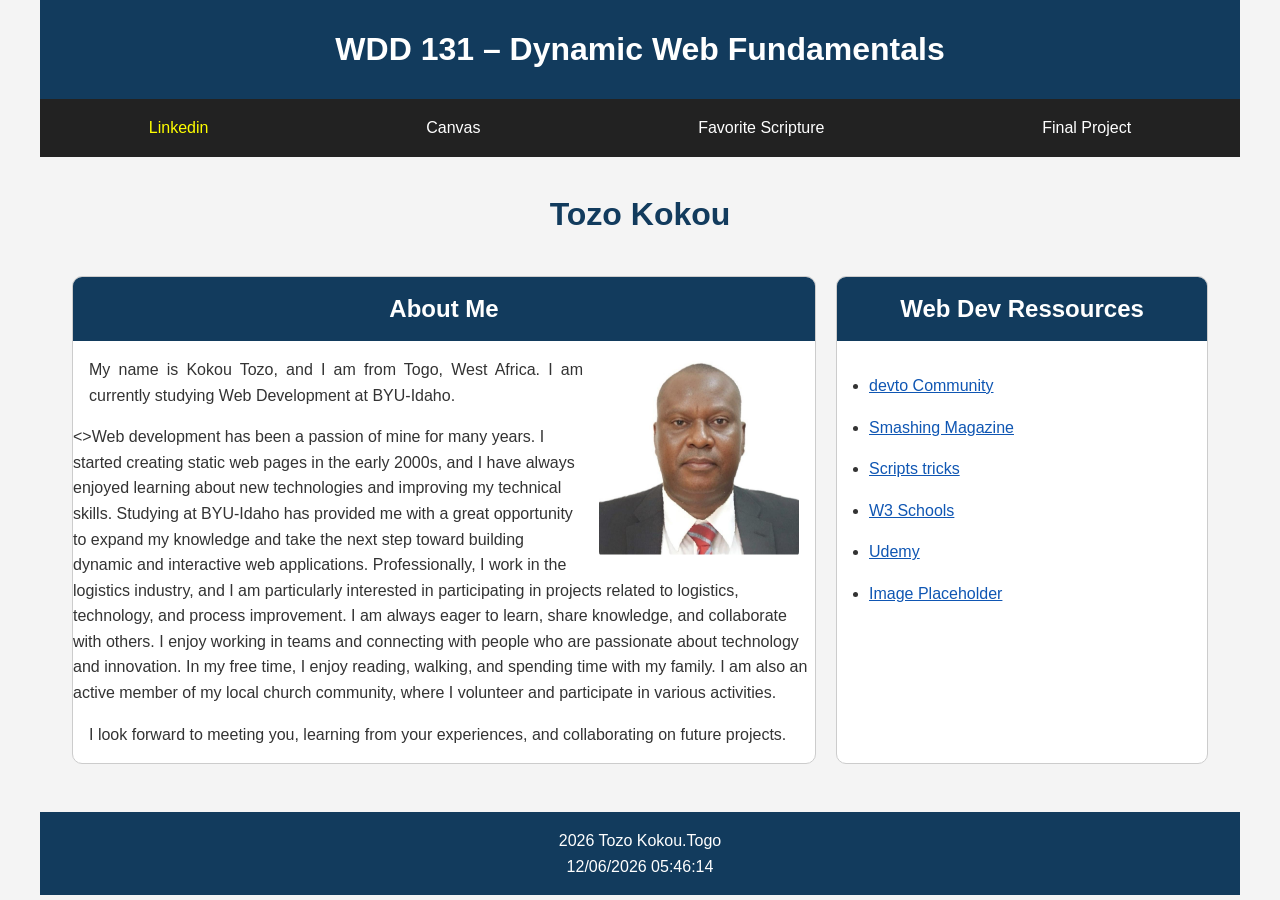
==== index.html @ 5fc2a81e "index.html update @20:36" ====
<!DOCTYPE html>
<html lang="en">
<head>
    <meta charset="UTF-8">
    <meta name="viewport" content="width=device-width, initial-scale=1.0">
    <meta name="description" content="WDD131 Dynamic Web fundamentals -Tozo Kokou - About me">
    <title>WDD131 Dynamic Web fundamentals - Kokou</title>
    <link rel="stylesheet" href="styles/base.css">

    <link rel="preconnect" href="https://fonts.googleapis.com">
    <link rel="preconnect" href="https://fonts.gstatic.com" crossorigin>
    <link rel="stylesheet" href="https://fonts.googleapis.com/css2?family=Lora:ital,wght@0,400..700;1,400..700&family=Open+Sans:ital,wght@0,300..800;1,300..800&family=Recursive:wght@300..1000&display=swap">

    <script src="scripts/getdates.js" defer></script>

</head>
<body>

    <header>
        <span id="course-title">WDD 131 – Dynamic Web Fundamentals</span>
        <nav>
            <ul>
                <li><a href="https://www.linkedin.com/in/kokou-gaston-tozo-2236ab11/" class="active" target="_blank">Linkedin</a></li>
                <li><a href="https://byupw.instructure.com/">Canvas</a></li>
                <li><a href="https://www.churchofjesuschrist.org/study/scriptures">Favorite Scripture</a></li>
                <li><a href="#">Final Project</a></li>
            </ul>
        </nav>
    </header>
    <main>
        <h1>Tozo Kokou</h1>
        <section class="card about-me">
            <h2>About Me</h2>
            <img src="images/kokou_profile.jpeg" alt="Tozo Kokou" width="200" height="200">
            <p>My name is Kokou Tozo, and I am from Togo, West Africa. I am currently studying Web Development at BYU-Idaho.</p>  
            <>Web development has been a passion of mine for many years. I started creating static web pages in the early 2000s, and I
            have always enjoyed learning about new technologies and improving my technical skills. Studying at BYU-Idaho has
            provided me with a great opportunity to expand my knowledge and take the next step toward building dynamic and
            interactive web applications.
            Professionally, I work in the logistics industry, and I am particularly interested in participating in projects related
            to logistics, technology, and process improvement.
            I am always eager to learn, share knowledge, and collaborate with others. I enjoy working in teams and connecting with
            people who are passionate about technology and innovation.
            In my free time, I enjoy reading, walking, and spending time with my family. I am also an active member of my local
            church community, where I volunteer and participate in various activities.
            <p>I look forward to meeting you, learning from your experiences, and collaborating on future projects.</p>
            </section>

        <section class="card resources">
            <h2>Web Dev Ressources</h2>
            <ul>
                <li><a href="#">devto Community</a></li>
                <li><a href="#">Smashing Magazine</a></li>
                <li><a href="#">Scripts tricks</a></li>
                <li><a href="#">W3 Schools</a></li>
                <li><a href="#">Udemy</a></li>
                <li><a href="#">Image Placeholder</a></li>
            </ul>
        </section>
        
    </main>
    <footer>
        <p>
            <span id="currentyear"></span> Tozo Kokou.Togo
        </p>
        <p id="lastModified"></p>

    </footer>
    
</body>
</html>
---- styles/base.css ----
/* ==========================
   RESET
========================== */
* {
    margin: 0;
    padding: 0;
    box-sizing: border-box;
}

/* ==========================
   BODY
========================== */
body {
    font-family: Arial, Helvetica, sans-serif;
    background-color: #f4f4f4;
    color: #333;
    max-width: 1200px;
    margin: 0 auto;
    line-height: 1.6;
}

/* ==========================
   HEADER
========================== */
header {
    background-color: #123b5d;
    color: white;
}

/* Required in assignment */
#course-title {
    display: block;
    text-align: center;
    font-size: 2rem;
    font-weight: bold;
    padding: 1.5rem;
}

/* ==========================
   NAVIGATION
========================== */
nav {
    background-color: #222;
    margin: 0 auto;
}

nav ul {
    list-style: none;
    display: flex;
    justify-content: space-around;
}

nav a {
    display: block;
    color: #fff;
    text-align: center;
    padding: 1rem;
    text-decoration: none;
}

nav a:hover {
    background-color: #222;
    text-decoration: overline;
}
.active {
    color: yellow;
}



/* ==========================
   MAIN LAYOUT
========================== */
main {
    display: grid;
    grid-template-columns: 2fr 1fr;
    gap: 20px;
    padding: 2rem;
}

main h1 {
    grid-column: 1 / 3;
    text-align: center;
    margin-bottom: 1rem;
    color: #123b5d;
}

/* ==========================
   CARDS
========================== */
.card {
    background-color: white;
    border: 1px solid #ccc;
    border-radius: 10px;
    overflow: hidden;
}

.card h2 {
    background-color: #123b5d;
    color: white;
    text-align: center;
    padding: 0.8rem;
}

/* ==========================
   ABOUT ME CARD
========================== */
.about-me img {
    float: right;
    margin: 1rem;
    border-radius: 5px;
}

.about-me p {
    padding: 1rem;
    text-align: justify;
}

/* ==========================
   RESOURCE CARD
========================== */
.resources ul {
    padding: 2rem;
}

.resources li {
    margin-bottom: 1rem;
}

.resources a {
    color: #0f56b3;
}

.resources a:hover {
    text-decoration: underline;
}

/* ==========================
   FOOTER
========================== */
footer {
    background-color: #123b5d;
    color: white;
    text-align: center;
    padding: 1rem;
    margin-top: 1rem;
}

#lastmodified {
    color: #ffd54f;
    margin-top: 0.5rem;
}

/* ==========================
   RESPONSIVE
========================== */
@media (max-width: 768px) {

    main {
        grid-template-columns: 1fr;
    }

    main h1 {
        grid-column: auto;
    }

    nav ul {
        flex-direction: column;
    }

    nav a {
        text-align: center;
    }

    .about-me img {
        float: none;
        display: block;
        margin: 1rem auto;
    }
}
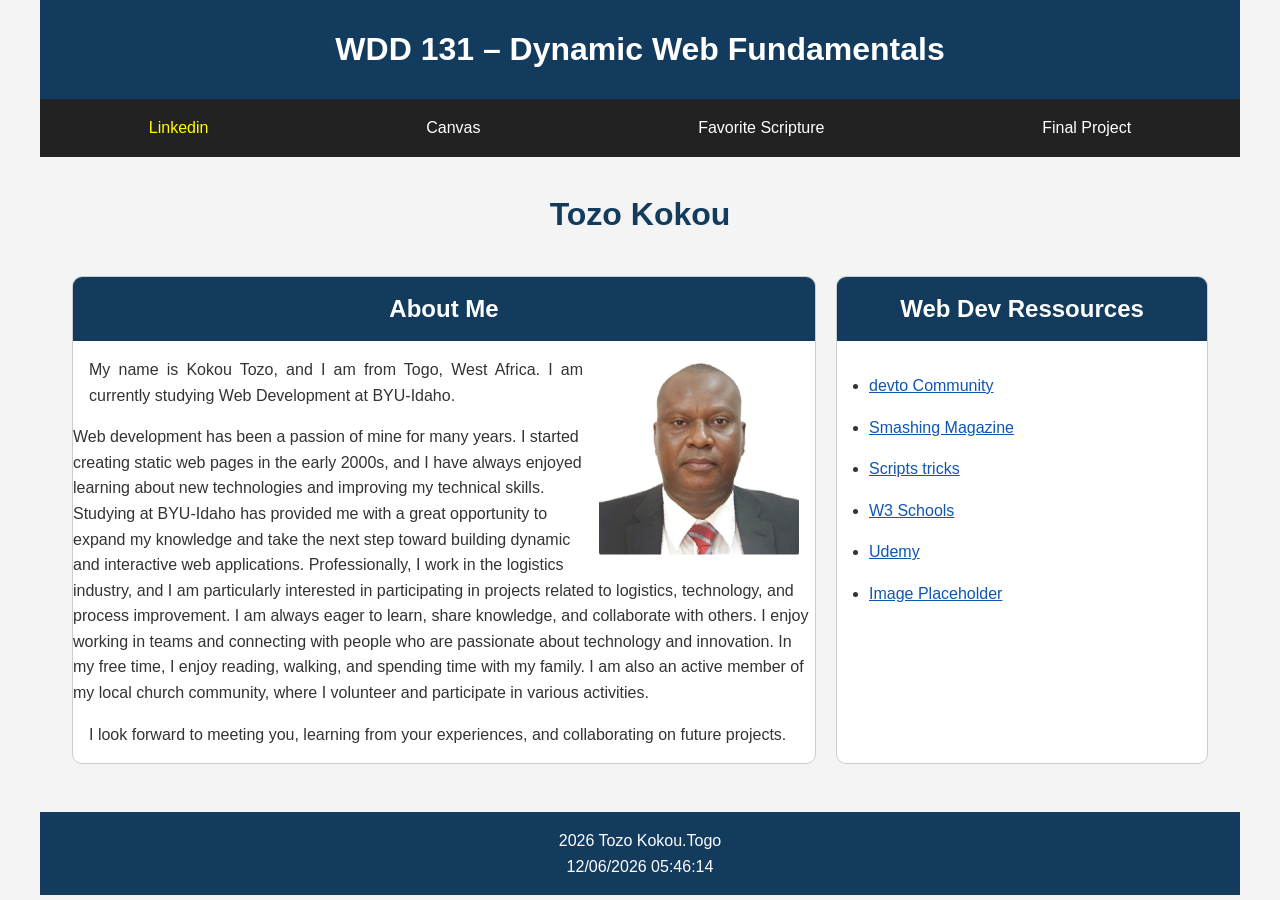
==== commit 4fb9be2d: "@@@" ====
--- a/index.html
+++ b/index.html
@@ -33,7 +33,7 @@
             <h2>About Me</h2>
             <img src="images/kokou_profile.jpeg" alt="Tozo Kokou" width="200" height="200">
             <p>My name is Kokou Tozo, and I am from Togo, West Africa. I am currently studying Web Development at BYU-Idaho.</p>  
-            <>Web development has been a passion of mine for many years. I started creating static web pages in the early 2000s, and I
+            Web development has been a passion of mine for many years. I started creating static web pages in the early 2000s, and I
             have always enjoyed learning about new technologies and improving my technical skills. Studying at BYU-Idaho has
             provided me with a great opportunity to expand my knowledge and take the next step toward building dynamic and
             interactive web applications.
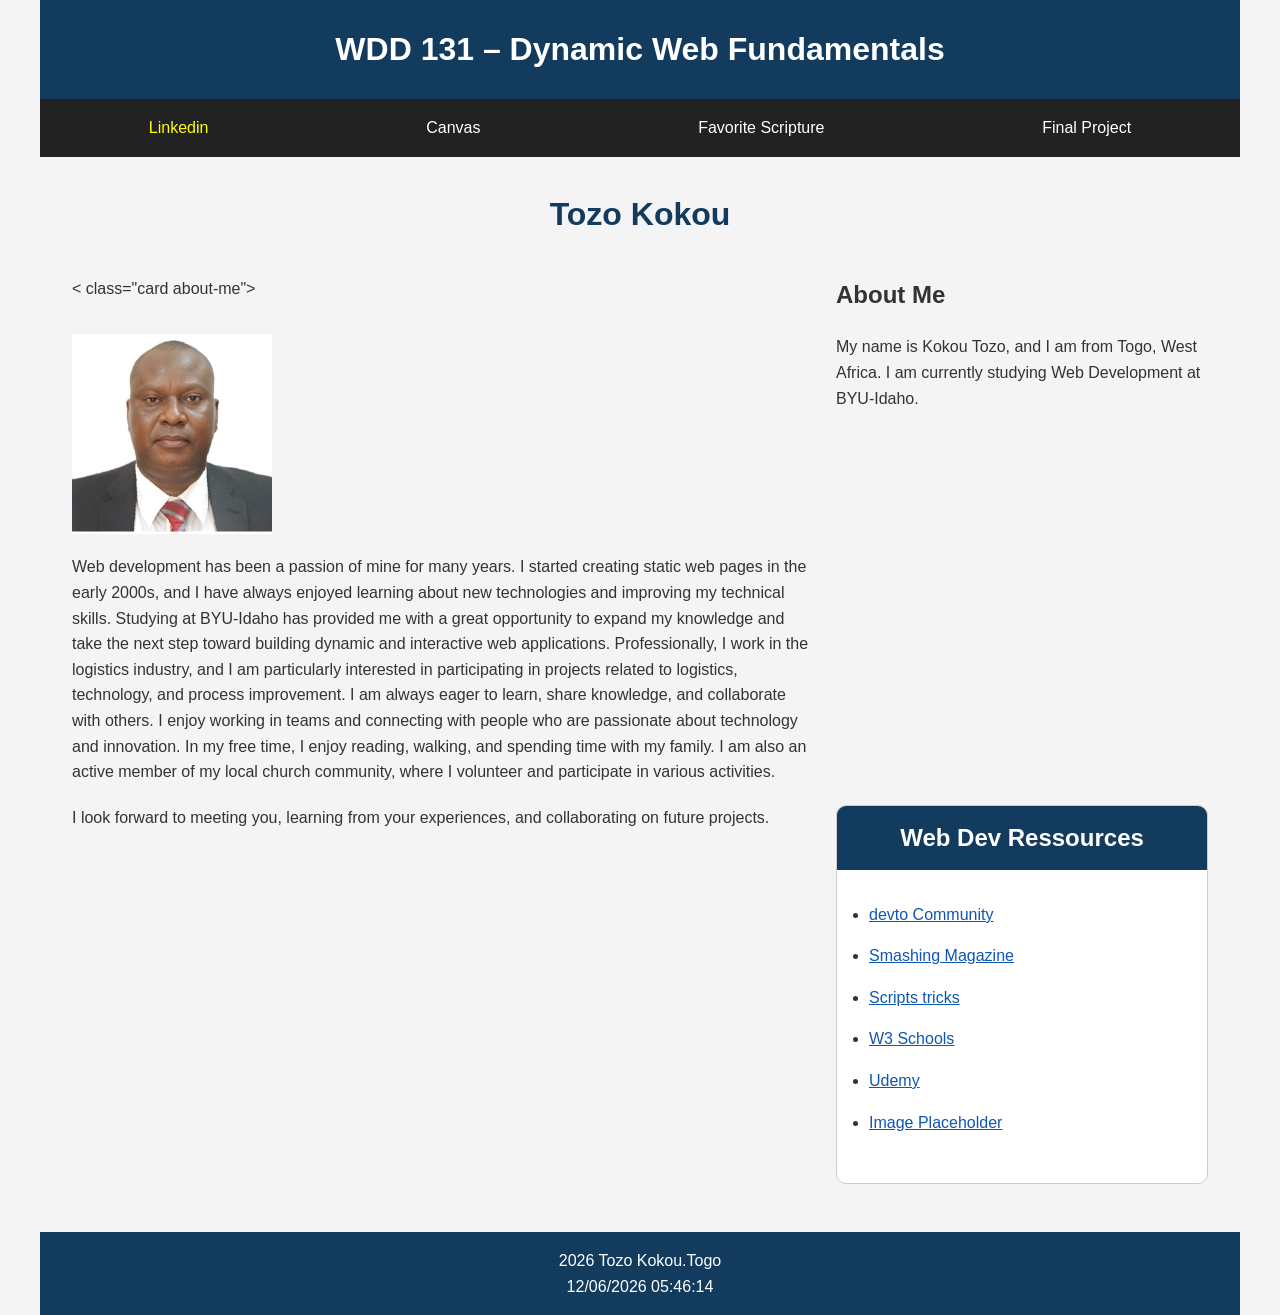
==== commit 056b29c0: "paragraph updated in index.html" ====
--- a/index.html
+++ b/index.html
@@ -29,7 +29,7 @@
     </header>
     <main>
         <h1>Tozo Kokou</h1>
-        <section class="card about-me">
+        < class="card about-me">
             <h2>About Me</h2>
             <img src="images/kokou_profile.jpeg" alt="Tozo Kokou" width="200" height="200">
             <p>My name is Kokou Tozo, and I am from Togo, West Africa. I am currently studying Web Development at BYU-Idaho.</p>  
@@ -42,7 +42,7 @@
             I am always eager to learn, share knowledge, and collaborate with others. I enjoy working in teams and connecting with
             people who are passionate about technology and innovation.
             In my free time, I enjoy reading, walking, and spending time with my family. I am also an active member of my local
-            church community, where I volunteer and participate in various activities.
+            church community, where I volunteer and participate in various activities.</p>
             <p>I look forward to meeting you, learning from your experiences, and collaborating on future projects.</p>
             </section>
 
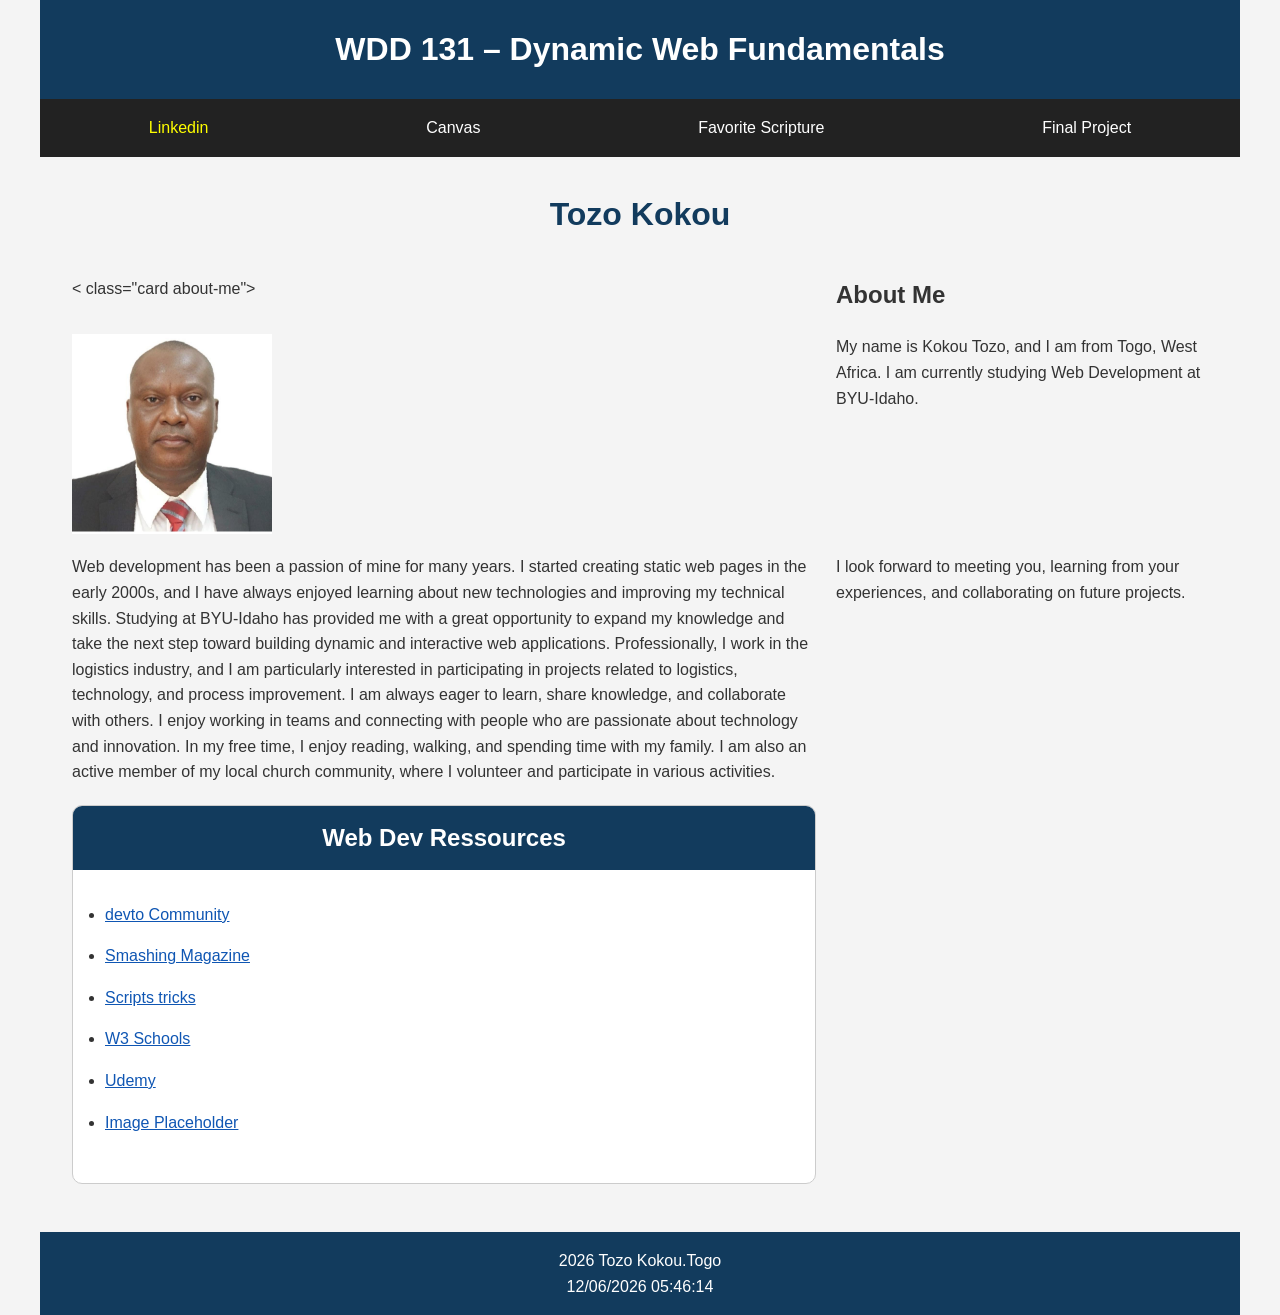
==== commit 57ff033a: "p update" ====
--- a/index.html
+++ b/index.html
@@ -33,7 +33,7 @@
             <h2>About Me</h2>
             <img src="images/kokou_profile.jpeg" alt="Tozo Kokou" width="200" height="200">
             <p>My name is Kokou Tozo, and I am from Togo, West Africa. I am currently studying Web Development at BYU-Idaho.</p>  
-            Web development has been a passion of mine for many years. I started creating static web pages in the early 2000s, and I
+            <p>Web development has been a passion of mine for many years. I started creating static web pages in the early 2000s, and I
             have always enjoyed learning about new technologies and improving my technical skills. Studying at BYU-Idaho has
             provided me with a great opportunity to expand my knowledge and take the next step toward building dynamic and
             interactive web applications.
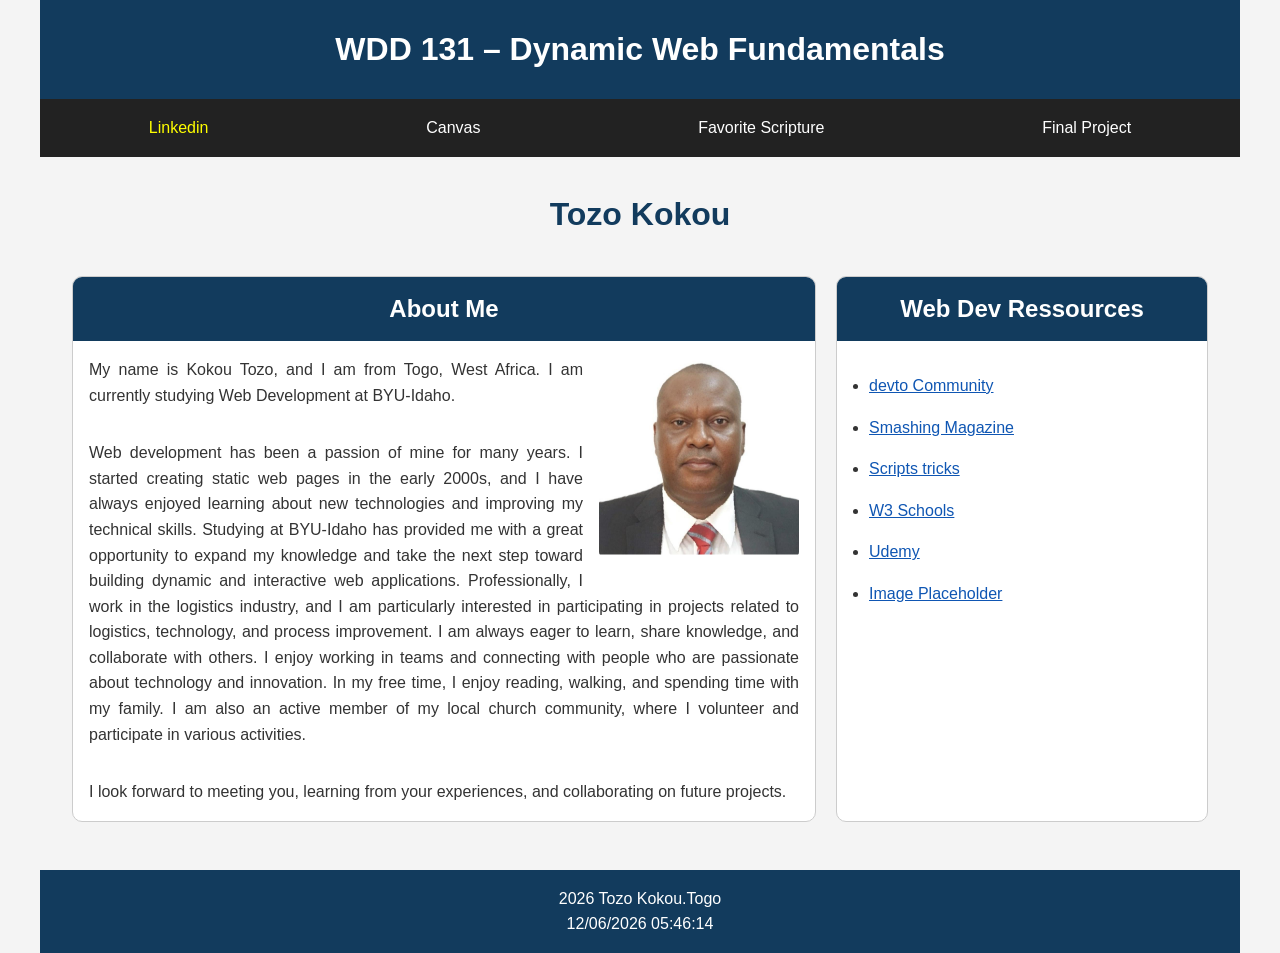
==== commit 880d1c1a: "pp@index.html" ====
--- a/index.html
+++ b/index.html
@@ -29,7 +29,7 @@
     </header>
     <main>
         <h1>Tozo Kokou</h1>
-        < class="card about-me">
+        <section class="card about-me">
             <h2>About Me</h2>
             <img src="images/kokou_profile.jpeg" alt="Tozo Kokou" width="200" height="200">
             <p>My name is Kokou Tozo, and I am from Togo, West Africa. I am currently studying Web Development at BYU-Idaho.</p>  
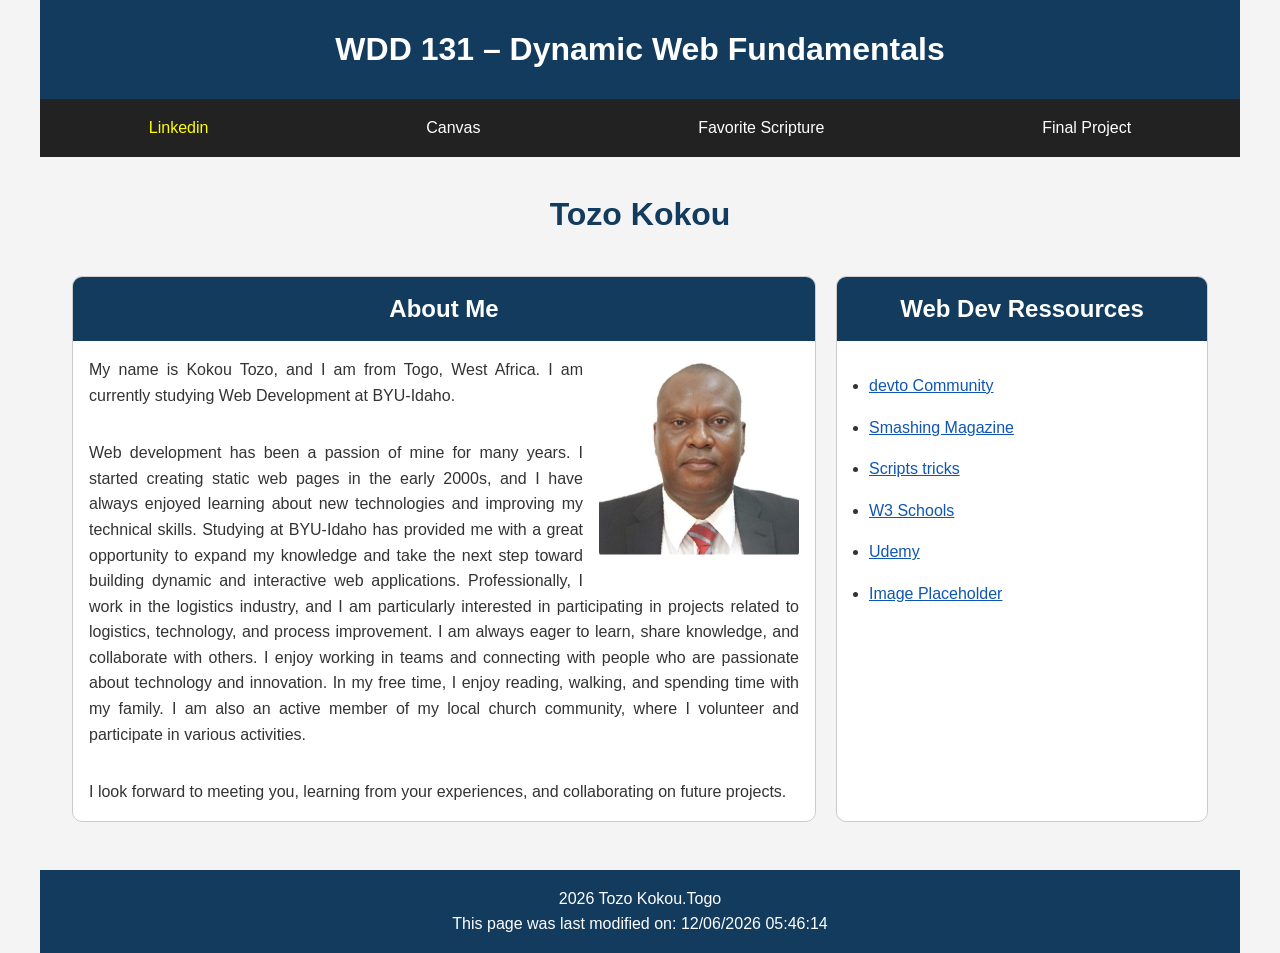
==== commit 93c4dd15: "getdates.js updated with sentense + data" ====
--- a/index.html
+++ b/index.html
@@ -44,7 +44,7 @@
             In my free time, I enjoy reading, walking, and spending time with my family. I am also an active member of my local
             church community, where I volunteer and participate in various activities.</p>
             <p>I look forward to meeting you, learning from your experiences, and collaborating on future projects.</p>
-            </section>
+        </section>
 
         <section class="card resources">
             <h2>Web Dev Ressources</h2>
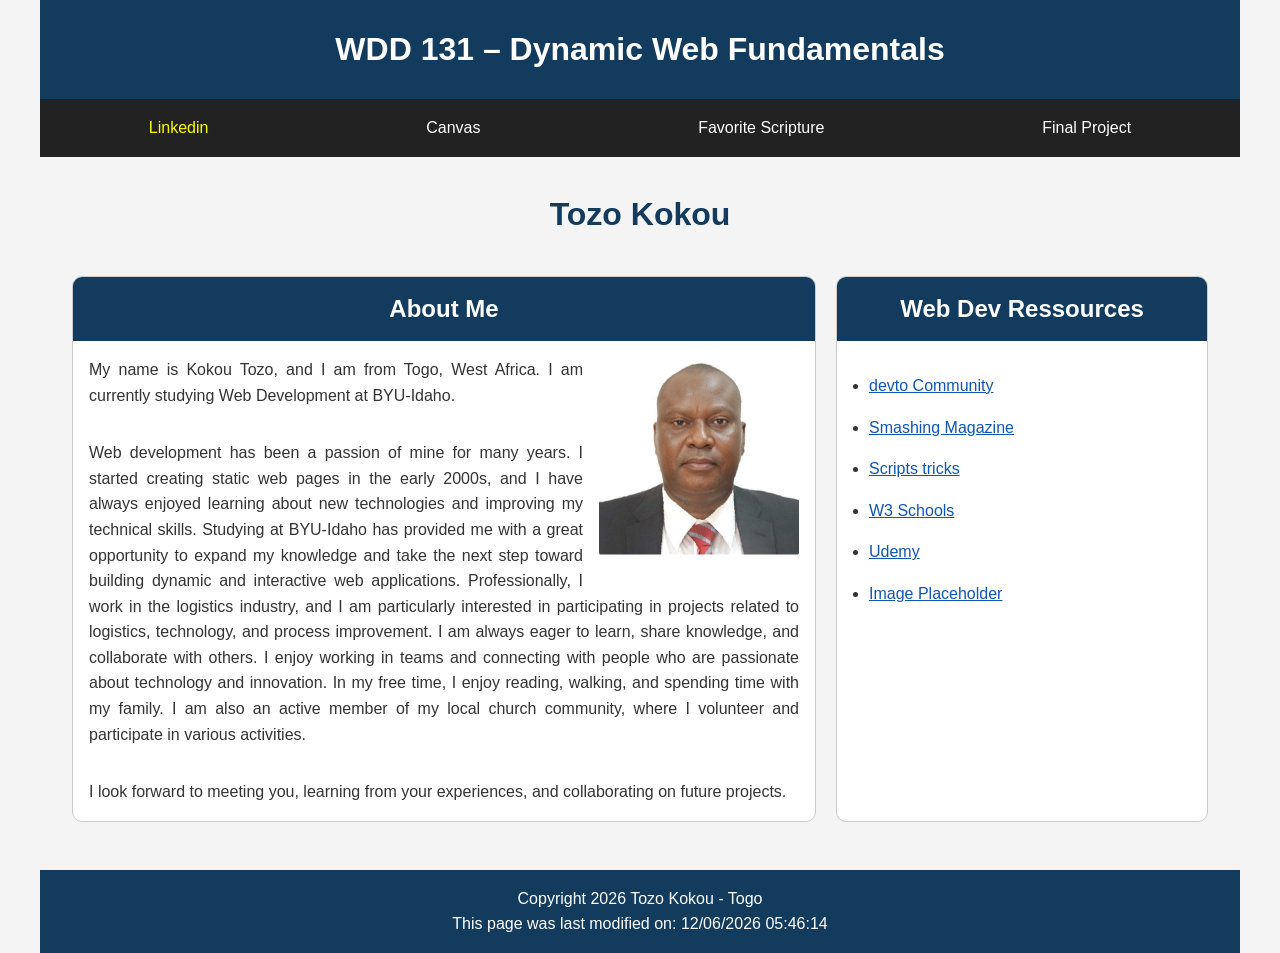
==== commit 9e9b5db6: "index.html and getdates uodated @10:26 pm" ====
--- a/index.html
+++ b/index.html
@@ -61,7 +61,7 @@
     </main>
     <footer>
         <p>
-            <span id="currentyear"></span> Tozo Kokou.Togo
+            <span id="currentyear"></span> Tozo Kokou - Togo
         </p>
         <p id="lastModified"></p>
 
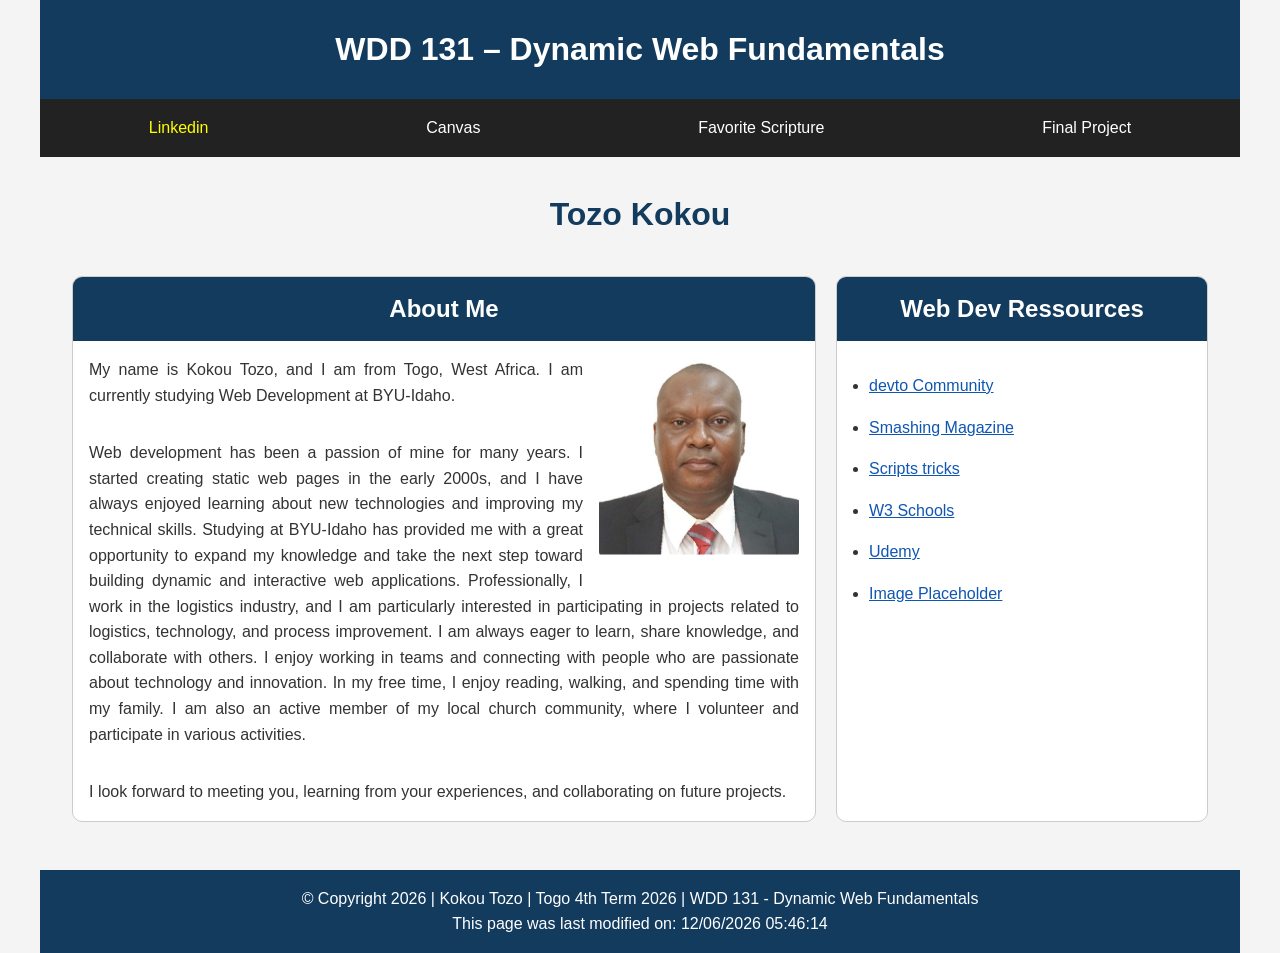
==== commit df366557: "index updated @10:29 PM" ====
--- a/index.html
+++ b/index.html
@@ -61,7 +61,9 @@
     </main>
     <footer>
         <p>
-            <span id="currentyear"></span> Tozo Kokou - Togo
+            
+            &copy; <span id="currentyear"></span> | Kokou Tozo | Togo
+            4th Term 2026 | WDD 131 - Dynamic Web Fundamentals
         </p>
         <p id="lastModified"></p>
 
